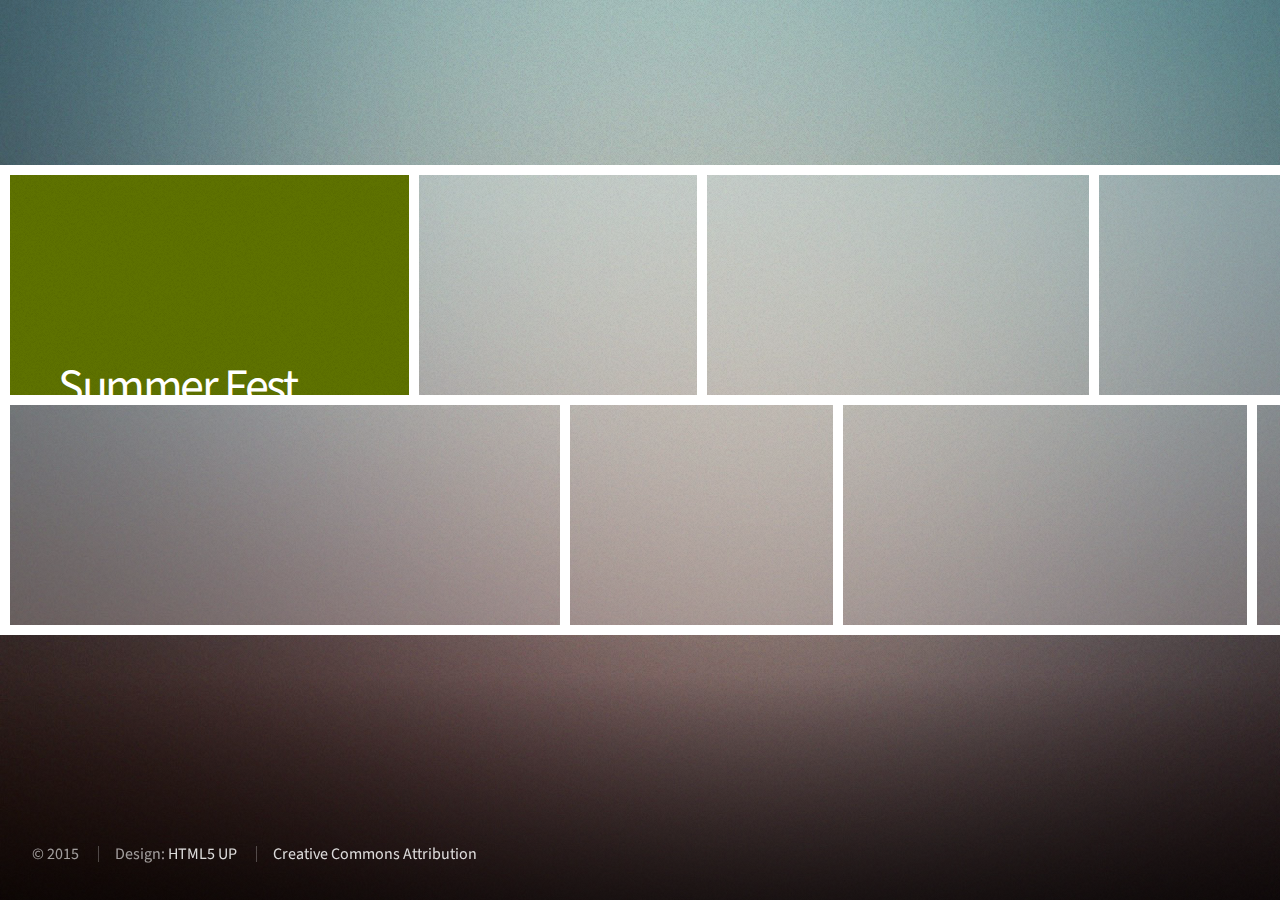
==== index.html @ f200f152 "upload files" ====
<!DOCTYPE HTML>
<!--
	Parallelism by HTML5 UP
	html5up.net | @n33co
	Free for personal and commercial use under the CCA 3.0 license (html5up.net/license)
-->
<html>
	<head>
		<title>Summer Fest Safari</title>
		<meta name="viewport" content="width=1200,user-scalable=no" />
		<meta http-equiv="content-type" content="text/html; charset=utf-8" />
		<meta name="description" content="" />
		<meta name="keywords" content="" />
		<!--[if lte IE 8]><script src="css/ie/html5shiv.js"></script><![endif]-->
		<script src="js/jquery.min.js"></script>
		<script src="js/jquery.poptrox.min.js"></script>
		<script src="js/skel.min.js"></script>
		<script src="js/init.js"></script>
		<noscript>
			<link rel="stylesheet" href="css/skel.css" />
			<link rel="stylesheet" href="css/style.css" />
			<link rel="stylesheet" href="css/style-desktop.css" />
			<link rel="stylesheet" href="css/style-noscript.css" />
		</noscript>
		<!--[if lte IE 8]><link rel="stylesheet" href="css/ie/v8.css" /><![endif]-->
	</head>
	<body>

		<div id="wrapper">

			<div id="main">
				<div id="reel">
					<!-- Header Item -->
						<div id="header" class="item" data-width="400">
							<div class="inner">
								<h1>Summer Fest Safari</h1>
								<p>Solve the Riddles and do the Activities. Document your solutions with photos and show them to the Bunny.</p>
							</div>
						</div>

					<!-- Thumb Items -->

						<article class="item thumb" data-width="282">
							<h2>1 ducks</h2>
							<a href="images/fulls/01.jpg"><img src="images/thumbs/01.jpg" alt=""></a>
						</article>
						<article class="item thumb" data-width="384">
							<h2>2 movement without electricity</h2>
							<a href="images/fulls/02.jpg"><img src="images/thumbs/02.jpg" alt=""></a>
						</article>
						<article class="item thumb" data-width="274">
							<h2>3 peace garden</h2>
							<a href="images/fulls/03.jpg"><img src="images/thumbs/03.jpg" alt=""></a>
						</article>
						<article class="item thumb" data-width="282">
							<h2>4 what do you hear</h2>
							<a href="images/fulls/04.jpg"><img src="images/thumbs/04.jpg" alt=""></a>
						</article>
						<article class="item thumb" data-width="476">
							<h2>5 stream flow</h2>
							<a href="images/fulls/05.jpg"><img src="images/thumbs/05.jpg" alt=""></a>
						</article>
						<article class="item thumb" data-width="232">
							<h2>6 insects</h2>
							<a href="images/fulls/06.jpg"><img src="images/thumbs/06.jpg" alt=""></a>
						</article>
						<article class="item thumb" data-width="352">
							<h2>7 wood</h2>
							<a href="images/fulls/07.jpg"><img src="images/thumbs/07.jpg" alt=""></a>
						</article>
						<article class="item thumb" data-width="348">
							<h2>8 heart</h2>
							<a href="images/fulls/08.jpg"><img src="images/thumbs/08.jpg" alt=""></a>
						</article>
				</div>
			</div>

			<div id="footer">
				<div class="left">
					<div class=copyright>
						<ul>
							<li>&copy; 2015 <a href=""></a></li>
							<li>Design: <a href="http://html5up.net">HTML5 UP</a></li>
							<li><a href="http://html5up.net/license">Creative Commons Attribution</a></li>
						</ul>
					</div>
				</div>
			</div>
<!--
					<p>Made using Parallelism by <a href="http://html5up.net">HTML5 UP</a>. <br />Free for personal
					& commercial use under the <a href="http://html5up.net/license">Creative Commons Attribution</a> license. </p>

					<p>This is <strong>Parallelism</strong>, a responsive portfolio site template by <a href="http://html5up.net">HTML5 UP</a>. Free for personal<br />
					and commercial use under the <a href="http://html5up.net/license">Creative Commons Attribution</a> license.</p>
				</div>
				<div class="right">
					<ul class="contact">
						<li><a href="#" class="icon fa-envelope"><span class="label">Email</span></a></li>
						<li><a href="#" class="icon fa-twitter"><span class="label">Twitter</span></a></li>
						<li><a href="#" class="icon fa-facebook"><span class="label">Facebook</span></a></li>
						<li><a href="#" class="icon fa-instagram"><span class="label">Instagram</span></a></li>
						<li><a href="#" class="icon fa-dribbble"><span class="label">Dribbble</span></a></li>
						<li><a href="#" class="icon fa-pinterest"><span class="label">Pinterest</span></a></li>

					</ul>

					<ul class="copyright">
						<li>&copy; </li><li>Design: <a href="http://html5up.net">HTML5 UP</a></li>
					</ul>

				</div>
			</div>

		
			<div id="footer">
				<div class="left">
					<p>This is <strong>Parallelism</strong>, a responsive portfolio site template by <a href="http://html5up.net">HTML5 UP</a>. Free for personal<br />
					and commercial use under the <a href="http://html5up.net/license">Creative Commons Attribution</a> license.</p>
				</div>
				<div class="right">
					<ul class="contact">
						<li><a href="#" class="icon fa-twitter"><span class="label">Twitter</span></a></li>
						<li><a href="#" class="icon fa-instagram"><span class="label">Instagram</span></a></li>
						<li><a href="#" class="icon fa-facebook"><span class="label">Facebook</span></a></li>
						<li><a href="#" class="icon fa-dribbble"><span class="label">Dribbble</span></a></li>
						<li><a href="#" class="icon fa-pinterest"><span class="label">Pinterest</span></a></li>
						<li><a href="#" class="icon fa-envelope"><span class="label">Email</span></a></li>
					</ul>
					<ul class="copyright">
						<li>&copy; Untitled</li><li>Design: <a href="http://html5up.net">HTML5 UP</a></li>
					</ul>
				</div>
			</div>
-->		
		</div>
	</body>
</html>
---- css/skel.css ----
/* Resets (http://meyerweb.com/eric/tools/css/reset/ | v2.0 | 20110126 | License: none (public domain)) */

	html,body,div,span,applet,object,iframe,h1,h2,h3,h4,h5,h6,p,blockquote,pre,a,abbr,acronym,address,big,cite,code,del,dfn,em,img,ins,kbd,q,s,samp,small,strike,strong,sub,sup,tt,var,b,u,i,center,dl,dt,dd,ol,ul,li,fieldset,form,label,legend,table,caption,tbody,tfoot,thead,tr,th,td,article,aside,canvas,details,embed,figure,figcaption,footer,header,hgroup,menu,nav,output,ruby,section,summary,time,mark,audio,video{margin:0;padding:0;border:0;font-size:100%;font:inherit;vertical-align:baseline;}article,aside,details,figcaption,figure,footer,header,hgroup,menu,nav,section{display:block;}body{line-height:1;}ol,ul{list-style:none;}blockquote,q{quotes:none;}blockquote:before,blockquote:after,q:before,q:after{content:'';content:none;}table{border-collapse:collapse;border-spacing:0;}body{-webkit-text-size-adjust:none}

/* Box Model */

	*, *:before, *:after {
		-moz-box-sizing: border-box;
		-webkit-box-sizing: border-box;
		box-sizing: border-box;
	}

/* Container */

	.container {
		margin-left: auto;
		margin-right: auto;

		/* width: (containers) */
		width: 1200px;
	}

	/* Modifiers */

		/* 125% */
			.container.\31 25\25 {
				width: 100%;

				/* max-width: (containers * 1.25) */
				max-width: 1500px;

				/* min-width: (containers) */
				min-width: 1200px;
			}

		/* 75% */
			.container.\37 5\25 {

				/* width: (containers * 0.75) */
				width: 900px;

			}

		/* 50% */
			.container.\35 0\25 {

				/* width: (containers * 0.50) */
				width: 600px;

			}

		/* 25% */
			.container.\32 5\25 {

				/* width: (containers * 0.25) */
				width: 300px;

			}

/* Grid */

	.row {
		border-bottom: solid 1px transparent;
	}

	.row > * {
		float: left;
	}

	.row:after, .row:before {
		content: '';
		display: block;
		clear: both;
		height: 0;
	}

	.row.uniform > * > :first-child {
		margin-top: 0;
	}

	.row.uniform > * > :last-child {
		margin-bottom: 0;
	}

	/* Gutters */

		/* Normal */

			.row > * {
				/* padding: (gutters.horizontal) 0 0 (gutters.vertical) */
				padding: 40px 0 0 40px;
			}

			.row {
				/* margin: -(gutters.horizontal) 0 -1px -(gutters.vertical) */
				margin: -40px 0 -1px -40px;
			}

			.row.uniform > * {
				/* padding: (gutters.vertical) 0 0 (gutters.vertical) */
				padding: 40px 0 0 40px;
			}

			.row.uniform {
				/* margin: -(gutters.vertical) 0 -1px -(gutters.vertical) */
				margin: -40px 0 -1px -40px;
			}

		/* 200% */

			.row.\32 00\25 > * {
				/* padding: (gutters.horizontal) 0 0 (gutters.vertical) */
				padding: 80px 0 0 80px;
			}

			.row.\32 00\25 {
				/* margin: -(gutters.horizontal) 0 -1px -(gutters.vertical) */
				margin: -80px 0 -1px -80px;
			}

			.row.uniform.\32 00\25 > * {
				/* padding: (gutters.vertical) 0 0 (gutters.vertical) */
				padding: 80px 0 0 80px;
			}

			.row.uniform.\32 00\25 {
				/* margin: -(gutters.vertical) 0 -1px -(gutters.vertical) */
				margin: -80px 0 -1px -80px;
			}

		/* 150% */

			.row.\31 50\25 > * {
				/* padding: (gutters.horizontal) 0 0 (gutters.vertical) */
				padding: 60px 0 0 60px;
			}

			.row.\31 50\25 {
				/* margin: -(gutters.horizontal) 0 -1px -(gutters.vertical) */
				margin: -60px 0 -1px -60px;
			}

			.row.uniform.\31 50\25 > * {
				/* padding: (gutters.vertical) 0 0 (gutters.vertical) */
				padding: 60px 0 0 60px;
			}

			.row.uniform.\31 50\25 {
				/* margin: -(gutters.vertical) 0 -1px -(gutters.vertical) */
				margin: -60px 0 -1px -60px;
			}

		/* 50% */

			.row.\35 0\25 > * {
				/* padding: (gutters.horizontal) 0 0 (gutters.vertical) */
				padding: 20px 0 0 20px;
			}

			.row.\35 0\25 {
				/* margin: -(gutters.horizontal) 0 -1px -(gutters.vertical) */
				margin: -20px 0 -1px -20px;
			}

			.row.uniform.\35 0\25 > * {
				/* padding: (gutters.vertical) 0 0 (gutters.vertical) */
				padding: 20px 0 0 20px;
			}

			.row.uniform.\35 0\25 {
				/* margin: -(gutters.vertical) 0 -1px -(gutters.vertical) */
				margin: -20px 0 -1px -20px;
			}

		/* 25% */

			.row.\32 5\25 > * {
				/* padding: (gutters.horizontal) 0 0 (gutters.vertical) */
				padding: 10px 0 0 10px;
			}

			.row.\32 5\25 {
				/* margin: -(gutters.horizontal) 0 -1px -(gutters.vertical) */
				margin: -10px 0 -1px -10px;
			}

			.row.uniform.\32 5\25 > * {
				/* padding: (gutters.vertical) 0 0 (gutters.vertical) */
				padding: 10px 0 0 10px;
			}

			.row.uniform.\32 5\25 {
				/* margin: -(gutters.vertical) 0 -1px -(gutters.vertical) */
				margin: -10px 0 -1px -10px;
			}

		/* 0% */

			.row.\30 \25 > * {
				padding: 0;
			}

			.row.\30 \25 {
				margin: 0 0 -1px 0;
			}

	/* Cells */

		.\31 2u, .\31 2u\24 { width: 100%; clear: none; margin-left: 0; }
		.\31 1u, .\31 1u\24 { width: 91.6666666667%; clear: none; margin-left: 0; }
		.\31 0u, .\31 0u\24 { width: 83.3333333333%; clear: none; margin-left: 0; }
		.\39 u, .\39 u\24 { width: 75%; clear: none; margin-left: 0; }
		.\38 u, .\38 u\24 { width: 66.6666666667%; clear: none; margin-left: 0; }
		.\37 u, .\37 u\24 { width: 58.3333333333%; clear: none; margin-left: 0; }
		.\36 u, .\36 u\24 { width: 50%; clear: none; margin-left: 0; }
		.\35 u, .\35 u\24 { width: 41.6666666667%; clear: none; margin-left: 0; }
		.\34 u, .\34 u\24 { width: 33.3333333333%; clear: none; margin-left: 0; }
		.\33 u, .\33 u\24 { width: 25%; clear: none; margin-left: 0; }
		.\32 u, .\32 u\24 { width: 16.6666666667%; clear: none; margin-left: 0; }
		.\31 u, .\31 u\24 { width: 8.3333333333%; clear: none; margin-left: 0; }

		.\31 2u\24 + *,
		.\31 1u\24 + *,
		.\31 0u\24 + *,
		.\39 u\24 + *,
		.\38 u\24 + *,
		.\37 u\24 + *,
		.\36 u\24 + *,
		.\35 u\24 + *,
		.\34 u\24 + *,
		.\33 u\24 + *,
		.\32 u\24 + *,
		.\31 u\24 + * {
			clear: left;
		}

		.\-11u { margin-left: 91.6666666667% }
		.\-10u { margin-left: 83.3333333333% }
		.\-9u { margin-left: 75% }
		.\-8u { margin-left: 66.6666666667% }
		.\-7u { margin-left: 58.3333333333% }
		.\-6u { margin-left: 50% }
		.\-5u { margin-left: 41.6666666667% }
		.\-4u { margin-left: 33.3333333333% }
		.\-3u { margin-left: 25% }
		.\-2u { margin-left: 16.6666666667% }
		.\-1u { margin-left: 8.3333333333% }
---- css/style.css ----
@charset 'UTF-8';
@import url('http://fonts.googleapis.com/css?family=Source+Sans+Pro:400,600');
@import url('font-awesome.min.css');

/*
	Parallelism by HTML5 UP
	html5up.net | @n33co
	Free for personal and commercial use under the CCA 3.0 license (html5up.net/license)
*/

/*********************************************************************************/
/* Basic                                                                         */
/*********************************************************************************/

	body
	{
		position: relative;
		background-color: #12151D;
		color: #999;
		color: rgba(255,255,255,0.6);
		font-family: 'Source Sans Pro';
		font-weight: 400;
	}

	a
	{
		color: #fff;
		color: rgba(255,255,255,0.85);
		text-decoration: none;
		-moz-transition: color 0.25s ease-in-out;
		-webkit-transition: color 0.25s ease-in-out;
		-o-transition: color 0.25s ease-in-out;
		-ms-transition: color 0.25s ease-in-out;
		transition: color 0.25s ease-in-out;
	}
	
		a:hover
		{
			color: #d64760;
		}

	h1,h2,h3,h4,h5,h6
	{
		font-weight: 400;
		color: #fff;
		letter-spacing: -0.05em;
	}
	
	strong, b
	{
		color: #fff;
		color: rgba(255,255,255,0.85);
		font-weight: 600;
	}
	
	/* List */
	
		ul
		{
		}

			ul.contact
			{
				cursor: default;
				margin: 0 0 1em 0;
			}
			
				ul.contact li
				{
					display: inline-block;
					font-size: 1.5em;
				}
				
				ul.contact li span
				{
					display: none;
				}
				
				ul.contact li a
				{
					opacity: 0.35;
					color: #fff;
					-moz-transition: opacity 0.25s ease-in-out;
					-webkit-transition: opacity 0.25s ease-in-out;
					-o-transition: opacity 0.25s ease-in-out;
					-ms-transition: opacity 0.25s ease-in-out;
					transition: opacity 0.25s ease-in-out;
				}
				
					ul.contact li a:hover
					{
						opacity: 1.0;
					}
	
	/* Item */

		.item
		{
		}
		
			.item.thumb
			{
				display: block;
				position: relative;
				background: #1a1f2c;
				background: rgba(255,255,255,0.25);
				cursor: default;
			}
			
				.item.thumb h2
				{
					position: absolute;
					bottom: 0;
					left: 0;
					background: #1a1f2c;
					background: rgba(18,21,29,0.85);
					width: 100%;
					padding: 1em;
					font-weight: 400;
					line-height: 1em;
					z-index: 2;
				}
				
				.item.thumb img
				{
					display: block;
					z-index: 1;
				}

/*********************************************************************************/
/* Icons                                                                         */
/*********************************************************************************/

	.icon
	{
		position: relative;
		text-decoration: none;
	}

		.icon:before
		{
			-moz-osx-font-smoothing: grayscale;
			-webkit-font-smoothing: antialiased;
			font-family: FontAwesome;
			font-style: normal;
			font-weight: normal;
			text-transform: none !important;
		}

		.icon > .label
		{
			display: none;
		}

/*********************************************************************************/
/* Wrapper                                                                       */
/*********************************************************************************/

	#wrapper
	{
		position: relative;
		z-index: 1;
	}
	
/*********************************************************************************/
/* Main                                                                          */
/*********************************************************************************/

	#main
	{
	}
	
/*********************************************************************************/
/* Header                                                                        */
/*********************************************************************************/

	#header
	{
		position: relative;
		background: #5e7200 url('images/overlay.png');
		color: #fff;
		cursor: default;
	}
	
		#header p
		{
			opacity: 0.65;
		}
/*********************************************************************************/
/* Flip images*/
/*********************************************************************************/
		
.flip-images {
  font-family: 'Open Sans', sans-serif;
  font-weight: 300;
  font-size: 16px;
  line-height: 1.2;
}
.flip-images .card-wrapper {
  perspective: 1000;
  position: relative;
  margin: 25px auto;
  display: block;
  width: 228px;
  height: 171px;
  box-shadow: 0 0 5px rgba(10, 10, 10, 0.4);
}
.flip-images .card {
  width: 100%;
  height: 100%;
  transform-style: preserve-3d;
  transition: all 0.5s ease;
}
.flip-images .card-wrapper:hover .card {
  transform: rotateY(180deg);
}
.flip-images .card .frontface, .flip-images .card .backface {
  display: block;
  position: absolute;
  top: 0;
  left: 0;
  right: 0;
  bottom: 0;
  backface-visibility: hidden;
  z-index: 1;
}
.flip-images .frontface figcaption {
  position: absolute;
  bottom: 0;
  left: 0;
  right: 0;
  padding: 10px;
  background: rgba(10, 10, 10, 0.65);
  color: #fafafa;
}
.flip-images .card .backface {
  transform: rotateY(180deg);
  padding: 10px;
  color: white;
  text-align: center;
  background-color: #47c3de;
  z-index: 10;
  display: table;
  margin: 0;
  padding: 0;
  table-layout:fixed;
  width: 228px;
  height: 171px;
  border: 1px solid #fff;
}

.backface .info {
  display: table-cell; 
  vertical-align: middle; 
  text-align: center; 
  z-index: 10;
  text-overflow: ellipsis;
  font-size: 14px;
  padding: 10px 14px;
}
.info .more {
  line-height: 2.2;
}
---- css/style-desktop.css ----
/*
	Parallelism by HTML5 UP
	html5up.net | @n33co
	Free for personal and commercial use under the CCA 3.0 license (html5up.net/license)
*/

/*********************************************************************************/
/* Basic                                                                         */
/*********************************************************************************/

	html
	{
		height: 100%;
	}

	body
	{
		background-image:		url('images/overlay.png'),		-moz-linear-gradient(top, rgba(0,0,0,0) 75%, rgba(0,0,0,0.65)),		url('../images/bg.jpg');
		background-image:		url('images/overlay.png'),		-webkit-linear-gradient(top, rgba(0,0,0,0) 75%, rgba(0,0,0,0.65)),	url('../images/bg.jpg');
		background-image:		url('images/overlay.png'),		-o-linear-gradient(top, rgba(0,0,0,0) 75%, rgba(0,0,0,0.65)),		url('../images/bg.jpg');
		background-image:		url('images/overlay.png'),		-ms-linear-gradient(top, rgba(0,0,0,0) 75%, rgba(0,0,0,0.65)),		url('../images/bg.jpg');
		background-image:		url('images/overlay.png'),		linear-gradient(top, rgba(0,0,0,0) 75%, rgba(0,0,0,0.65)),			url('../images/bg.jpg');
		background-position:	top left,						bottom left,														auto;
		background-size:		auto,							100% 100%,															cover;
		background-repeat:		repeat,							no-repeat,															auto;
	}

	body
	{
		padding: 0;
		font-size: 12pt;
		line-height: 1.75em;
		height: 100%;
		min-height: 450px;
		min-width: 1000px;
	}

	/* List */

		ul
		{
		}

			ul.contact
			{
				margin-bottom: 0.5em;
			}
			
				ul.contact li
				{
					margin-left: 1em;
				}

/*********************************************************************************/
/* Wrapper                                                                       */
/*********************************************************************************/

	#wrapper
	{
		height: 100%;
		overflow: hidden;
		-webkit-transition: -webkit-filter 0.25s ease-in-out;
	}
	
		#wrapper.overlayed
		{
			-webkit-filter: blur(3px);
		}

/*********************************************************************************/
/* Main                                                                          */
/*********************************************************************************/

	#main
	{
		width: 100%;
		position: absolute;
	}

/*********************************************************************************/
/* Reel                                                                          */
/*********************************************************************************/

	#reel 
	{
		position: relative;
	}

		#reel .item
		{
			display: block;
			float: left;
			position: relative;
			overflow: hidden;
		}

/*********************************************************************************/
/* Header                                                                        */
/*********************************************************************************/

	#header
	{
		padding: 2em 3em;
		xmin-height: 212px;
		vertical-align: middle;
	}

		#header:before
		{
			content: '';
			display: inline-block;
			height: 100%;
			vertical-align: middle;
		}

		#header .inner
		{
			display: inline-block;
			vertical-align: middle;
		}

		#header h1
		{
			font-size: 3em;
			line-height: 1em;
		}
		
		#header p
		{
			font-size: 1.25em;
			line-height: 1.5em;
			margin: 0.5em 0 0 0;
		}
		
/*********************************************************************************/
/* Footer                                                                        */
/*********************************************************************************/

	#footer
	{
		position: fixed;
		bottom: 0;
		left: 0;
		width: 100%;
		overflow: hidden;
	}
	
		#footer h2
		{
			font-size: 2.25em;
			margin: 0 0 1em 0;
		}
		
		#footer .left
		{
			padding: 2em;
			text-align: left;
		}
		
		#footer .right
		{
			position: absolute;
			bottom: 0;
			right: 0;
			padding: 2em;
			text-align: right;
		}

		#footer .copyright
		{
		}
		
			#footer .copyright li
			{
				display: inline-block;
				margin-left: 1em;
				padding-left: 1em;
				border-left: solid 1px #333;
				border-left-color: rgba(255,255,255,0.25);
				line-height: 1em;
			}
			
				#footer .copyright li:first-child
				{
					border-left: 0;
					margin-left: 0;
					padding-left: 0;
				}

/*********************************************************************************/
/* Popup                                                                         */
/*********************************************************************************/

	.poptrox-popup
	{
		background: #1a1f2c;
		background: rgba(18,21,29,0.9);
		box-shadow: 0px 0px 0px 10px #fff, 0px 10px 60px 10px rgba(8,11,19,0.55);
		cursor: default;
	}
	
		.poptrox-popup .loader
		{
			display: block;
			width: 48px;
			height: 48px;
			position: absolute;
			top: 50%;
			left: 50%;
			margin: -24px 0 0 -24px;
			background: url('images/loader.gif');
			opacity: 0.25;
		}
		
		.poptrox-popup .caption
		{
			position: absolute;
			bottom: 0;
			left: 0;
			background: #1a1f2c;
			background: rgba(18,21,29,0.85);
			display: block;
			width: 100%;
			line-height: 75px;
			text-align: center;
			font-size: 1.25em;
			color: #fff;
		}
		
		.poptrox-popup .nav-next,
		.poptrox-popup .nav-previous,
		.poptrox-popup .closer
		{
			text-decoration: none;
			font-weight: normal;
			font-style: normal;
			-moz-transition: opacity 0.25s ease-in-out;
			-webkit-transition: opacity 0.25s ease-in-out;
			-o-transition: opacity 0.25s ease-in-out;
			-ms-transition: opacity 0.25s ease-in-out;
			transition: opacity 0.25s ease-in-out;
			opacity: 0.35;
		}

			.poptrox-popup .nav-next:hover,
			.poptrox-popup .nav-previous:hover,
			.poptrox-popup .closer:hover
			{
				opacity: 1.0;
			}
		
		.poptrox-popup .nav-next,
		.poptrox-popup .nav-previous
		{
			-moz-osx-font-smoothing: grayscale;
			-webkit-font-smoothing: antialiased;
			font-family: FontAwesome;
			font-style: normal;
			font-weight: normal;
			text-transform: none !important;

			width: 150px;
			height: 75px;
			position: absolute;
			bottom: 0;
			cursor: pointer;
			font-size: 3em;
			line-height: 75px;
		}
		
		.poptrox-popup .nav-next
		{
			right: 0;
			text-align: right;
			padding-right: 30px;
		}

			.poptrox-popup .nav-next:before
			{
				content: '\f105';
			}
		
		.poptrox-popup .nav-previous
		{
			left: 0;
			text-align: left;
			padding-left: 30px;
		}

			.poptrox-popup .nav-previous:before
			{
				content: '\f104';
			}
		
		.poptrox-popup .closer
		{
			width: 35px;
			height: 35px;
			font-size: 2em;
			line-height: 35px;
			text-align: center;
			position: absolute;
			top: -70px;
			right: -70px;
			cursor: pointer;
			border-radius: 40px;
			box-shadow: 0px 0px 0px 1px #fff;
		}
		
			.poptrox-popup .closer:before
			{
				content: "\00d7";
			}
---- css/style-noscript.css ----
/*
	Parallelism by HTML5 UP
	html5up.net | @n33co
	Free for personal and commercial use under the CCA 3.0 license (html5up.net/license)
*/

/*********************************************************************************/
/* Basic                                                                         */
/*********************************************************************************/

	body
	{
		height: 100%;
		width: 100%;
	}

	ul.contact
	{
	}
	
		ul.contact li
		{
			margin: 0 1em 0 0;
		}

	/* Item */

		.item
		{
			height: 13em;
			display: inline-block;
			border: solid 5px #fff;
		}
		
/*********************************************************************************/
/* Main                                                                          */
/*********************************************************************************/

	#main
	{
		position: relative;
	}

/*********************************************************************************/
/* Reel                                                                          */
/*********************************************************************************/

	#reel 
	{
		overflow: hidden;
		border: solid 5px #fff;
		background: #fff;
	}

/*********************************************************************************/
/* Footer                                                                        */
/*********************************************************************************/

	#footer
	{
		margin: 2em 0 0 0;
		position: relative;
	}
---- css/ie/v8.css ----
/*
	Parallelism by HTML5 UP
	html5up.net | @n33co
	Free for personal and commercial use under the CCA 3.0 license (html5up.net/license)
*/

/*********************************************************************************/
/* Basic                                                                         */
/*********************************************************************************/

	body
	{
		background-image: url('../../images/bg.jpg');
		background-size: cover;
		-ms-behavior: url('css/ie/backgroundsize.min.htc');
	}
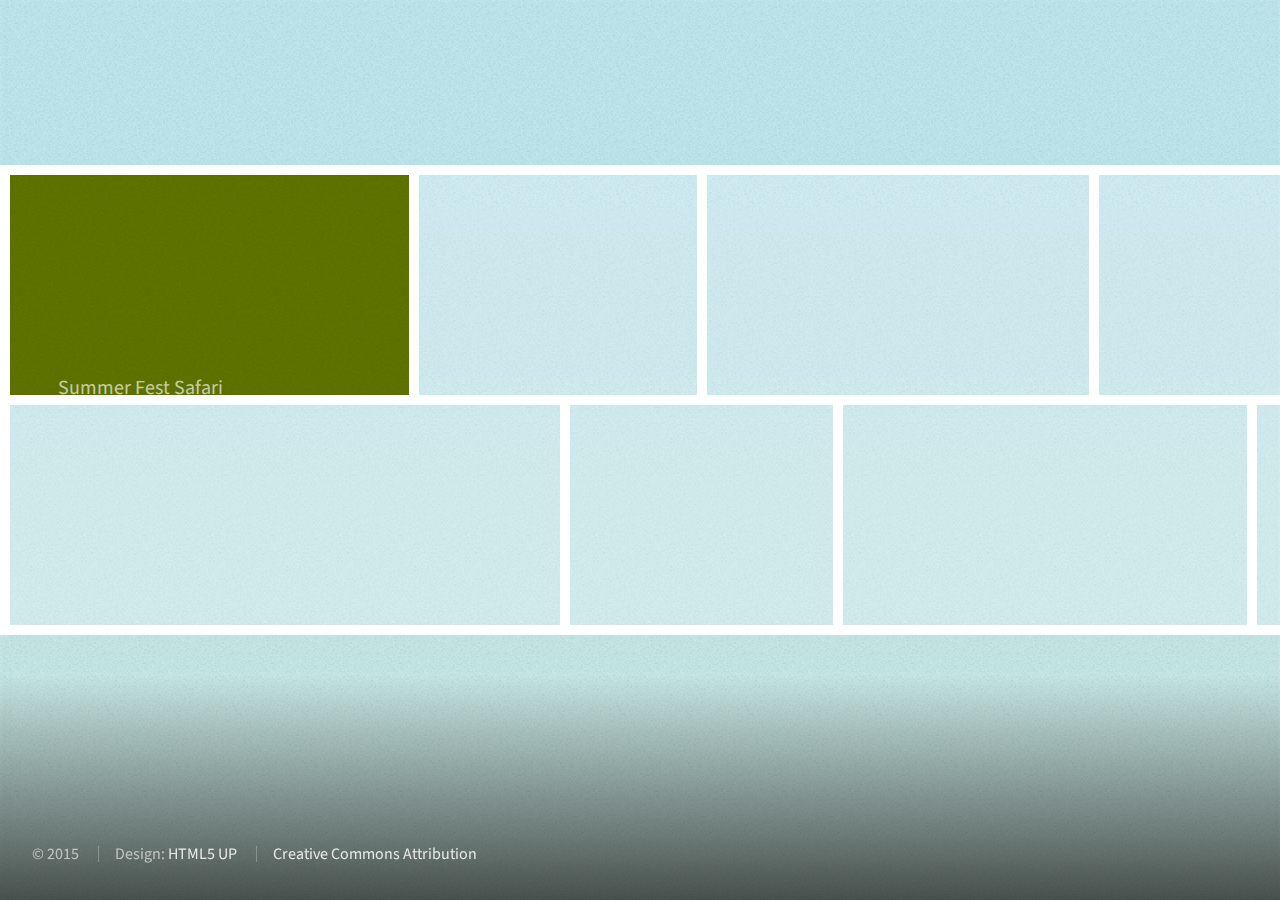
==== commit 399c842e: "update images" ====
--- a/index.html
+++ b/index.html
@@ -33,23 +33,24 @@
 					<!-- Header Item -->
 						<div id="header" class="item" data-width="400">
 							<div class="inner">
-								<h1>Summer Fest Safari</h1>
-								<p>Solve the Riddles and do the Activities. Document your solutions with photos and show them to the Bunny.</p>
+<!--								<img source="images/logo.gif">
+-->								<p>Summer Fest Safari</p>
+								<p>Solve the Riddles and do the Activities. Document your solutions with photos and show them to the Bunny to WIN a prize.</p>
 							</div>
 						</div>
 
 					<!-- Thumb Items -->
 
 						<article class="item thumb" data-width="282">
-							<h2>1 ducks</h2>
-							<a href="images/fulls/01.jpg"><img src="images/thumbs/01.jpg" alt=""></a>
+<!--							<h2>1 ducks</h2>
+-->							<a href="images/fulls/01.jpg"><img src="images/thumbs/01.jpg" alt=""></a>
 						</article>
 						<article class="item thumb" data-width="384">
 							<h2>2 movement without electricity</h2>
 							<a href="images/fulls/02.jpg"><img src="images/thumbs/02.jpg" alt=""></a>
 						</article>
 						<article class="item thumb" data-width="274">
-							<h2>3 peace garden</h2>
+							<h2>3 find the peace garden</h2>
 							<a href="images/fulls/03.jpg"><img src="images/thumbs/03.jpg" alt=""></a>
 						</article>
 						<article class="item thumb" data-width="282">
@@ -57,19 +58,19 @@
 							<a href="images/fulls/04.jpg"><img src="images/thumbs/04.jpg" alt=""></a>
 						</article>
 						<article class="item thumb" data-width="476">
-							<h2>5 stream flow</h2>
-							<a href="images/fulls/05.jpg"><img src="images/thumbs/05.jpg" alt=""></a>
+<!--							<h2>5 stream flow</h2>
+-->							<a href="images/fulls/05.jpg"><img src="images/thumbs/05.jpg" alt=""></a>
 						</article>
 						<article class="item thumb" data-width="232">
-							<h2>6 insects</h2>
-							<a href="images/fulls/06.jpg"><img src="images/thumbs/06.jpg" alt=""></a>
+<!--							<h2>6 insects</h2>
+-->							<a href="images/fulls/06.jpg"><img src="images/thumbs/06.jpg" alt=""></a>
 						</article>
 						<article class="item thumb" data-width="352">
-							<h2>7 wood</h2>
-							<a href="images/fulls/07.jpg"><img src="images/thumbs/07.jpg" alt=""></a>
+<!--							<h2>7 wood</h2>
+-->							<a href="images/fulls/07.jpg"><img src="images/thumbs/07.jpg" alt=""></a>
 						</article>
 						<article class="item thumb" data-width="348">
-							<h2>8 heart</h2>
+							<h2>8 what activity did you like</h2>
 							<a href="images/fulls/08.jpg"><img src="images/thumbs/08.jpg" alt=""></a>
 						</article>
 				</div>
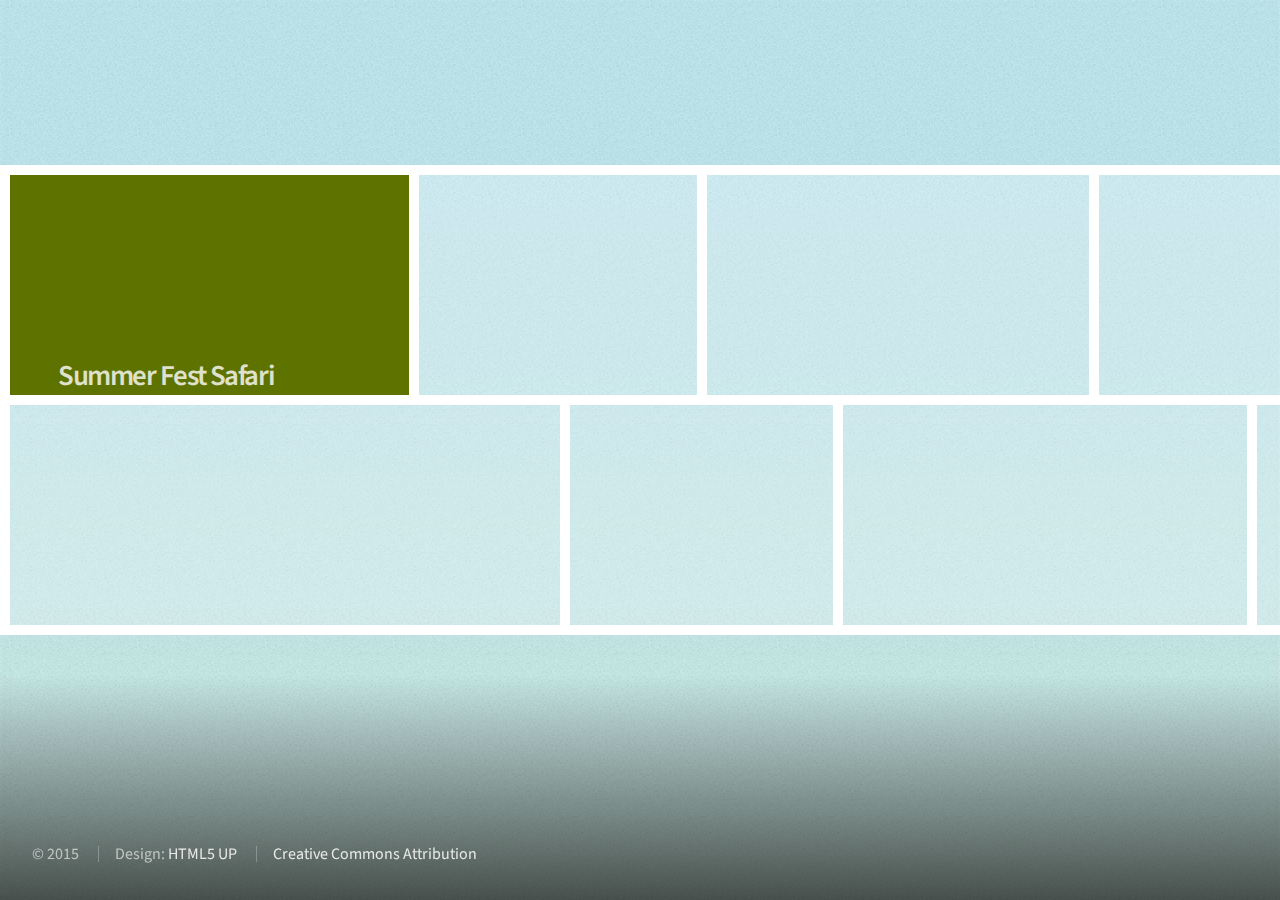
==== commit 9b6752e2: "Lots of Things - images, index, css" ====
--- a/index.html
+++ b/index.html
@@ -33,11 +33,14 @@
 					<!-- Header Item -->
 						<div id="header" class="item" data-width="400">
 							<div class="inner">
-<!--								<img source="images/logo.gif">
--->								<p>Summer Fest Safari</p>
-								<p>Solve the Riddles and do the Activities. Document your solutions with photos and show them to the Bunny to WIN a prize.</p>
+								<h3>Summer Fest Safari</h3>
+								<p>Take <span class="bright">PHOTOS</span> of your answers to the Riddles or Activities and show 
+								them to the People with Wings to WIN a prize.</p>
 							</div>
-						</div>
+<!--								<img src="images/logo.gif" width="40">
+							<img src="images/butterfly.png" width="20" border="0">
+							
+-->						</div>
 
 					<!-- Thumb Items -->
 
@@ -46,15 +49,12 @@
 -->							<a href="images/fulls/01.jpg"><img src="images/thumbs/01.jpg" alt=""></a>
 						</article>
 						<article class="item thumb" data-width="384">
-							<h2>2 movement without electricity</h2>
 							<a href="images/fulls/02.jpg"><img src="images/thumbs/02.jpg" alt=""></a>
 						</article>
 						<article class="item thumb" data-width="274">
-							<h2>3 find the peace garden</h2>
-							<a href="images/fulls/03.jpg"><img src="images/thumbs/03.jpg" alt=""></a>
+							<a href="images/fulls/03.jpg"><img src="images/thumbs/03.gif" alt=""></a>
 						</article>
 						<article class="item thumb" data-width="282">
-							<h2>4 what do you hear</h2>
 							<a href="images/fulls/04.jpg"><img src="images/thumbs/04.jpg" alt=""></a>
 						</article>
 						<article class="item thumb" data-width="476">
@@ -70,7 +70,6 @@
 -->							<a href="images/fulls/07.jpg"><img src="images/thumbs/07.jpg" alt=""></a>
 						</article>
 						<article class="item thumb" data-width="348">
-							<h2>8 what activity did you like</h2>
 							<a href="images/fulls/08.jpg"><img src="images/thumbs/08.jpg" alt=""></a>
 						</article>
 				</div>
--- a/css/style.css
+++ b/css/style.css
@@ -1,4 +1,4 @@
-@charset 'UTF-8';
+ @charset 'UTF-8';
 @import url('http://fonts.googleapis.com/css?family=Source+Sans+Pro:400,600');
 @import url('font-awesome.min.css');
 
@@ -39,11 +39,20 @@
 			color: #d64760;
 		}
 
-	h1,h2,h3,h4,h5,h6
+	h1,h2,h4,h5,h6
 	{
 		font-weight: 400;
 		color: #fff;
 		letter-spacing: -0.05em;
+	}
+	
+	h3
+	{
+		font-weight: 600;
+		font-size: 180%;
+		color: #fff;
+		letter-spacing: -0.05em;
+		opacity: 0.80;
 	}
 	
 	strong, b
@@ -53,6 +62,13 @@
 		font-weight: 600;
 	}
 	
+	.bright
+	{
+		font-weight: bold;
+		color: #fff;
+		opacity: 1;
+		text-decoration: underline;
+	}
 	/* List */
 	
 		ul
@@ -177,7 +193,7 @@
 	#header
 	{
 		position: relative;
-		background: #5e7200 url('images/overlay.png');
+		background: #5e7200;
 		color: #fff;
 		cursor: default;
 	}
@@ -186,78 +202,3 @@
 		{
 			opacity: 0.65;
 		}
-/*********************************************************************************/
-/* Flip images*/
-/*********************************************************************************/
-		
-.flip-images {
-  font-family: 'Open Sans', sans-serif;
-  font-weight: 300;
-  font-size: 16px;
-  line-height: 1.2;
-}
-.flip-images .card-wrapper {
-  perspective: 1000;
-  position: relative;
-  margin: 25px auto;
-  display: block;
-  width: 228px;
-  height: 171px;
-  box-shadow: 0 0 5px rgba(10, 10, 10, 0.4);
-}
-.flip-images .card {
-  width: 100%;
-  height: 100%;
-  transform-style: preserve-3d;
-  transition: all 0.5s ease;
-}
-.flip-images .card-wrapper:hover .card {
-  transform: rotateY(180deg);
-}
-.flip-images .card .frontface, .flip-images .card .backface {
-  display: block;
-  position: absolute;
-  top: 0;
-  left: 0;
-  right: 0;
-  bottom: 0;
-  backface-visibility: hidden;
-  z-index: 1;
-}
-.flip-images .frontface figcaption {
-  position: absolute;
-  bottom: 0;
-  left: 0;
-  right: 0;
-  padding: 10px;
-  background: rgba(10, 10, 10, 0.65);
-  color: #fafafa;
-}
-.flip-images .card .backface {
-  transform: rotateY(180deg);
-  padding: 10px;
-  color: white;
-  text-align: center;
-  background-color: #47c3de;
-  z-index: 10;
-  display: table;
-  margin: 0;
-  padding: 0;
-  table-layout:fixed;
-  width: 228px;
-  height: 171px;
-  border: 1px solid #fff;
-}
-
-.backface .info {
-  display: table-cell; 
-  vertical-align: middle; 
-  text-align: center; 
-  z-index: 10;
-  text-overflow: ellipsis;
-  font-size: 14px;
-  padding: 10px 14px;
-}
-.info .more {
-  line-height: 2.2;
-}
